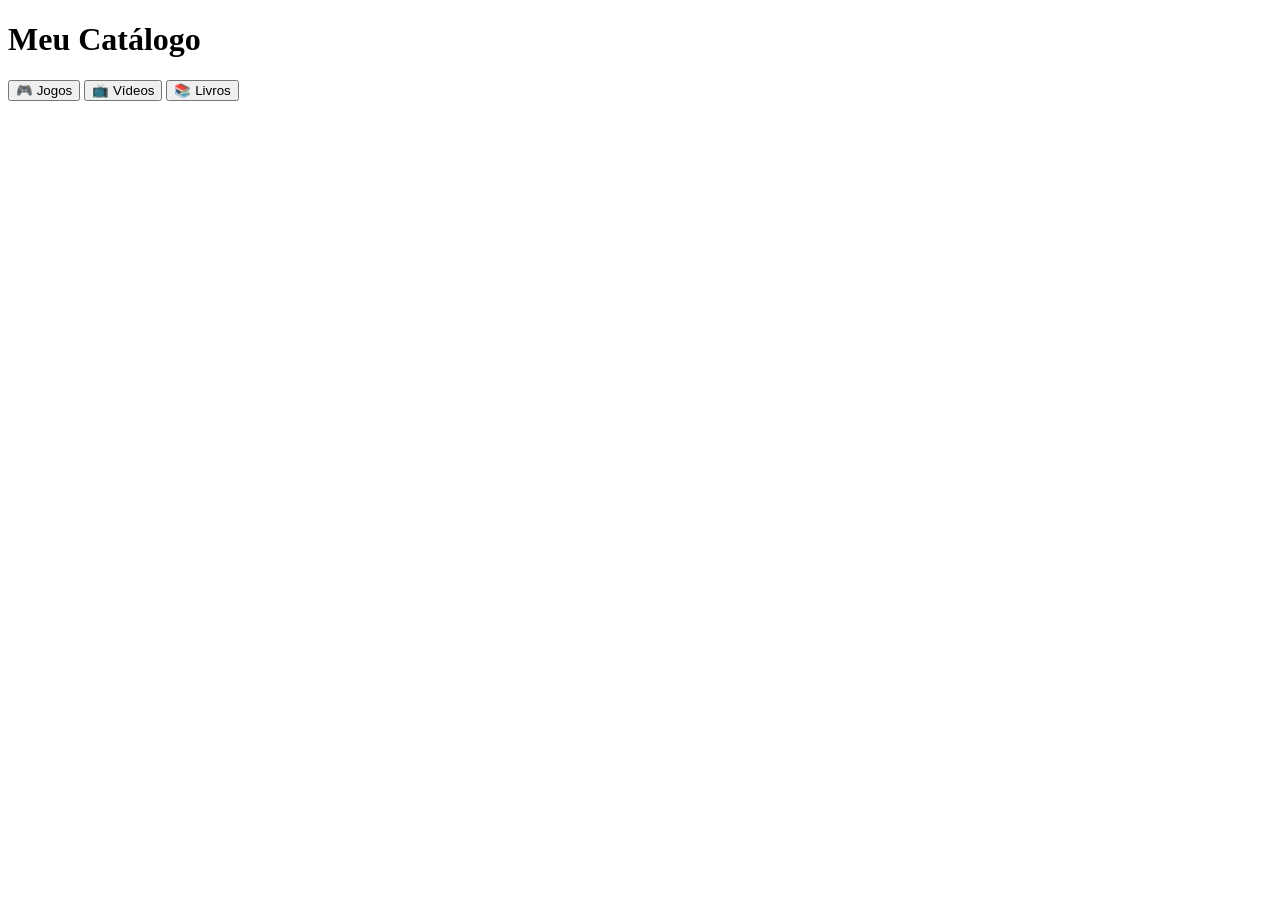
==== index.html @ 47dff7ed "Rename mediapage/index.html to index.html" ====
<!DOCTYPE html>
<html lang="pt-BR">
<head>
  <meta charset="UTF-8">
  <title>Meu Catálogo</title>
  <link rel="stylesheet" href="style.css">
</head>
<body>

<h1>Meu Catálogo</h1>

<div class="botoes">
  <button onclick="carregar('jogos')">🎮 Jogos</button>
  <button onclick="carregar('video')">📺 Vídeos</button>
  <button onclick="carregar('livros')">📚 Livros</button>
</div>

<div id="lista"></div>

<script src="script.js"></script>

</body>
</html>
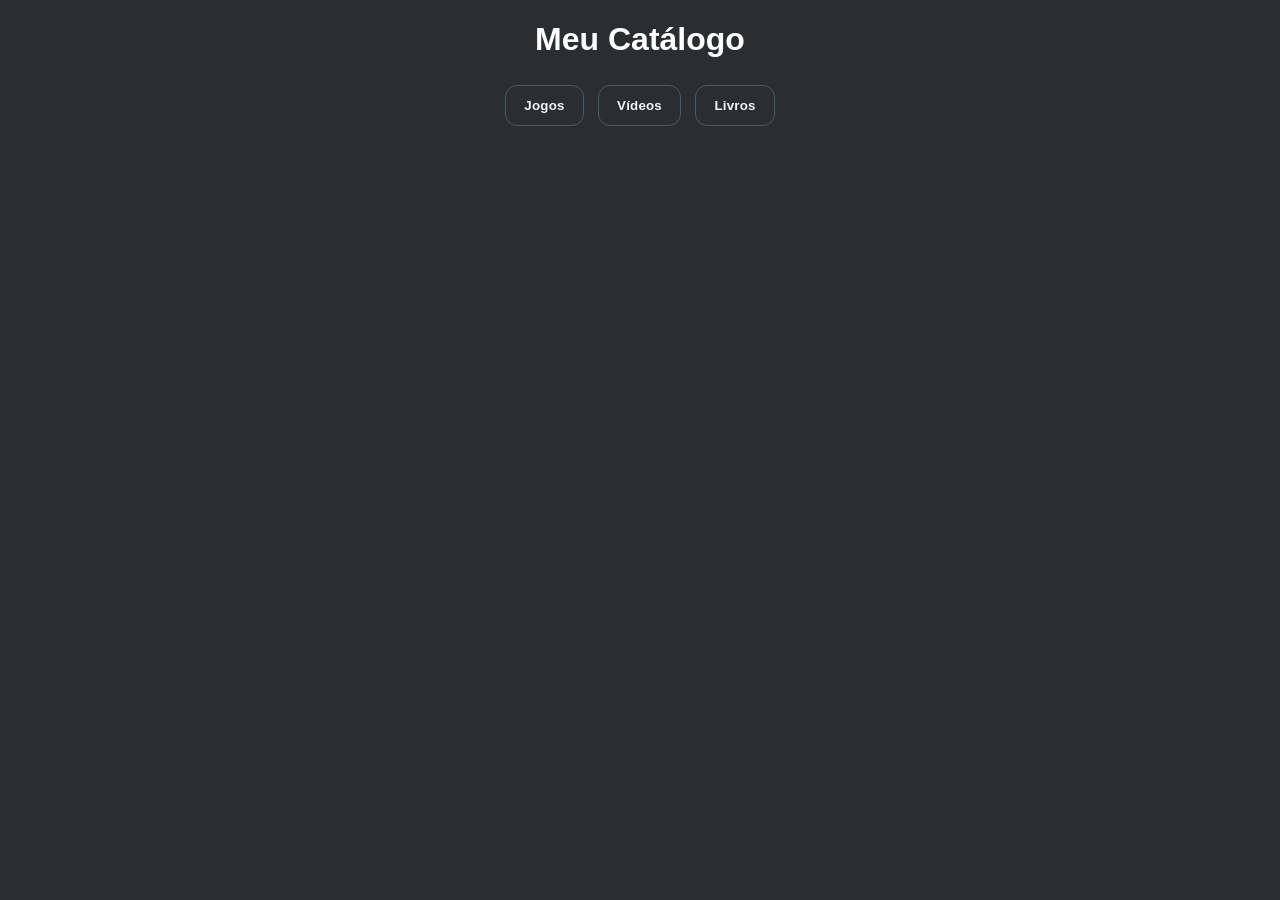
==== commit ba186cbc: "atualizações no estilo das coisas" ====
--- a/index.html
+++ b/index.html
@@ -7,17 +7,25 @@
 </head>
 <body>
 
-<h1>Meu Catálogo</h1>
+  <div class="container">
 
-<div class="botoes">
-  <button onclick="carregar('jogos')">🎮 Jogos</button>
-  <button onclick="carregar('video')">📺 Vídeos</button>
-  <button onclick="carregar('livros')">📚 Livros</button>
-</div>
+    <header>
+      <h1>Meu Catálogo</h1>
 
-<div id="lista"></div>
+      <div class="botoes">
+        <button onclick="carregar('jogos')">Jogos</button>
+        <button onclick="carregar('video')">Vídeos</button>
+        <button onclick="carregar('livros')">Livros</button>
+      </div>
+    </header>
 
-<script src="script.js"></script>
+    <main>
+      <div id="lista"></div>
+    </main>
+
+  </div>
+
+  <script src="script.js"></script>
 
 </body>
-</html>
+</html>
--- a/style.css
+++ b/style.css
@@ -0,0 +1,138 @@
+body {
+  font-family: Arial;
+  background: #2b2e30;
+  color: white;
+  text-align: center;
+}
+
+.container {
+  max-width: 1500px;
+  margin: 0 auto;
+}
+
+.botoes {
+  margin: 20px;
+}
+
+button {
+  margin: 5px;
+  padding: 12px 18px;
+  cursor: pointer;
+  background-color: #2b2e30;
+  color: #eef6f8;
+  border: 1px solid #485b63;
+  border-radius: 12px;
+  font-weight: 700;
+  letter-spacing: 0.2px;
+  transition: transform 140ms ease, box-shadow 140ms ease, filter 140ms ease;
+}
+
+button:hover {
+  background-color: #485b63;
+  color: #2b2e30;
+  transform: translateY(-1px);
+  filter: brightness(1.06);
+  box-shadow:
+    0 5px 5px rgba(0, 0, 0, 0.35),
+    inset 0 1px 0 rgba(255, 255, 255, 0.25);
+}
+
+button:active {
+  background-color: #485b63;
+  color: #2b2e30;
+  transform: translateY(1px);
+  filter: brightness(0.95);
+  box-shadow:
+    0 4px 8px rgba(0, 0, 0, 0.25),
+    inset 0 2px 3px rgba(0, 0, 0, 0.25);
+}
+
+button:focus-visible {
+  outline: 2px solid #8fd3e8;
+  outline-offset: 2px;
+}
+
+#lista {
+  display: flex;
+  flex-wrap: wrap;
+  justify-content: center;
+}
+
+.card {
+  background: #2f3436;
+  display: flex;
+  align-items: center;
+  margin: 10px;
+  padding: 10px;
+  border-radius: 10px;
+  width: 400px;
+  border-style: solid;
+  border-width: 1px;
+  border-color: #485b63;
+  
+}
+
+.card img {
+  width: 20%;
+  border-radius: 13px;
+}
+
+.info { /* o nome e talz */ 
+  display: flex;
+  flex-direction: column;
+  gap: 6px;
+  margin-left: 20px;
+}
+
+.meta { /* a parte de status */
+  display: flex;
+  gap: 15px;
+  font-size: 14px;
+  opacity: 0.8;
+}
+
+/* Nota colors */
+
+.nota {
+  font-size: 18px;
+  font-weight: bold;
+  padding: 4px 8px;
+  border-radius: 6px;
+}
+
+.nota-verde {
+  background-color: #22c55e;
+  color: #ffffff;
+}
+
+.nota-amarelo {
+  background-color: #ffd738;
+  color: #ffffff;
+}
+
+.nota-vermelho {
+  background-color: #ef4444;
+  color: #ffffff;
+}
+
+/* Status colors */
+
+.status {
+  padding-top: 6px;
+}
+
+.status-completed {
+  color: #22c55e;
+}
+
+.status-library {
+  color: #3b82f6;
+}
+
+.status-playing {
+  color: #f59e0b;
+}
+
+.status-dropped {
+  color: #ef4444;
+}
